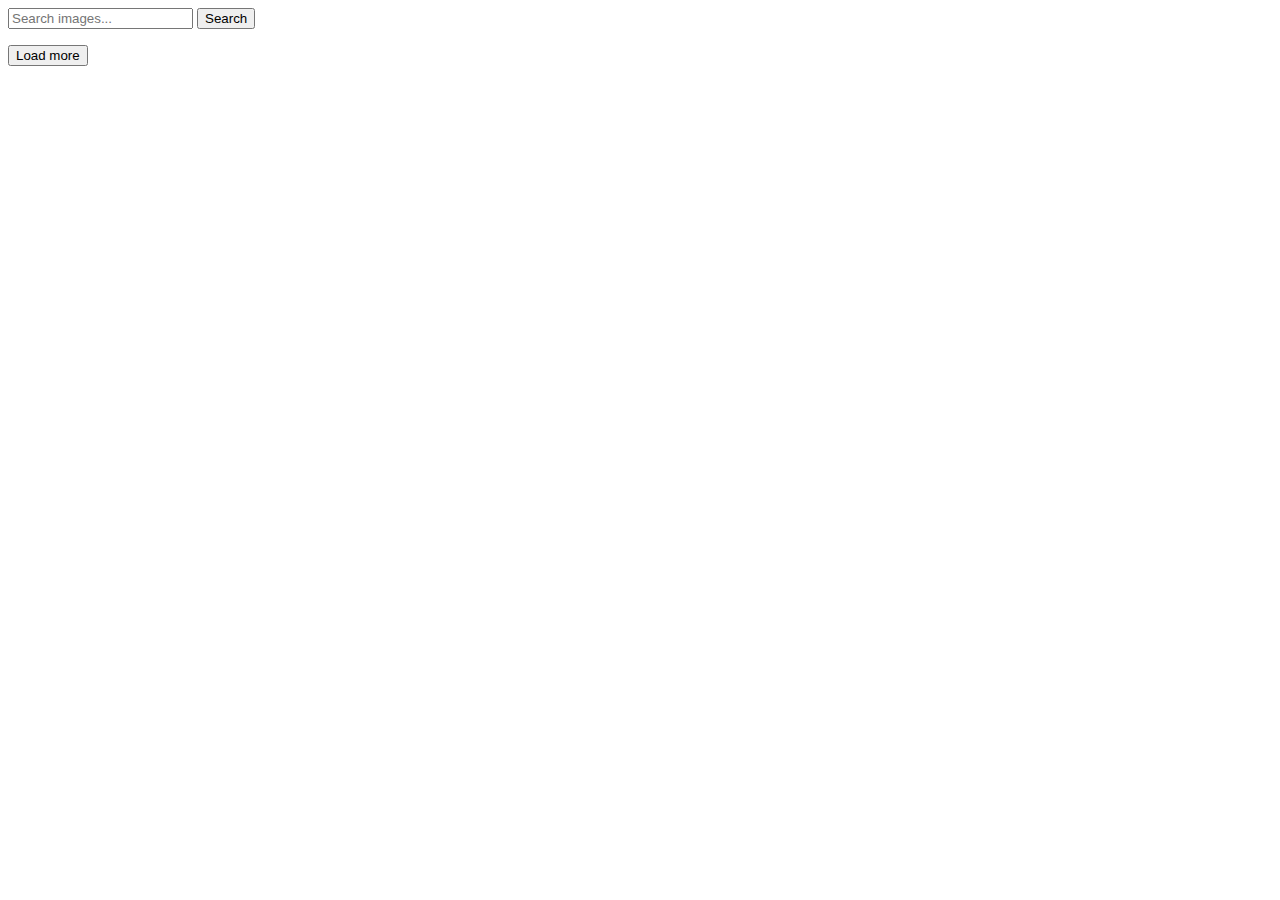
==== index.html @ b28ffed3 "Deploying to gh-pages from @ nglmn/goit-js-hw-12@cd2d8aba3acd02def47f181deba679a434cc1d84 🚀" ====
<!DOCTYPE html>
<html lang="en">
  <head>
    <meta charset="UTF-8" />
    <meta name="viewport" content="width=device-width, initial-scale=1.0" />
    <title>Vanilla App Template</title>
    
    
    <script type="module" crossorigin src="/goit-js-hw-12/commonHelpers.js"></script>
    <link rel="modulepreload" crossorigin href="/goit-js-hw-12/assets/vendor-288befee.js">
    <link rel="stylesheet" href="/goit-js-hw-12/assets/vendor-eb6030bc.css">
    <link rel="stylesheet" href="/goit-js-hw-12/assets/index-11578cf7.css">
  </head>
  <body>
    <form class="form">
      <div class="user-input-container">
        <input
          name="input"
          type="text"
          required
          placeholder="Search images..."
          class="request-input"
        />
        <button type="submit" class="btn fetching-btn">Search</button>
      </div>
      <ul class="gallery"></ul>
      <button id="more" type="submit" class="btn more">Load more</button>
    </form>
  </body>
</html>
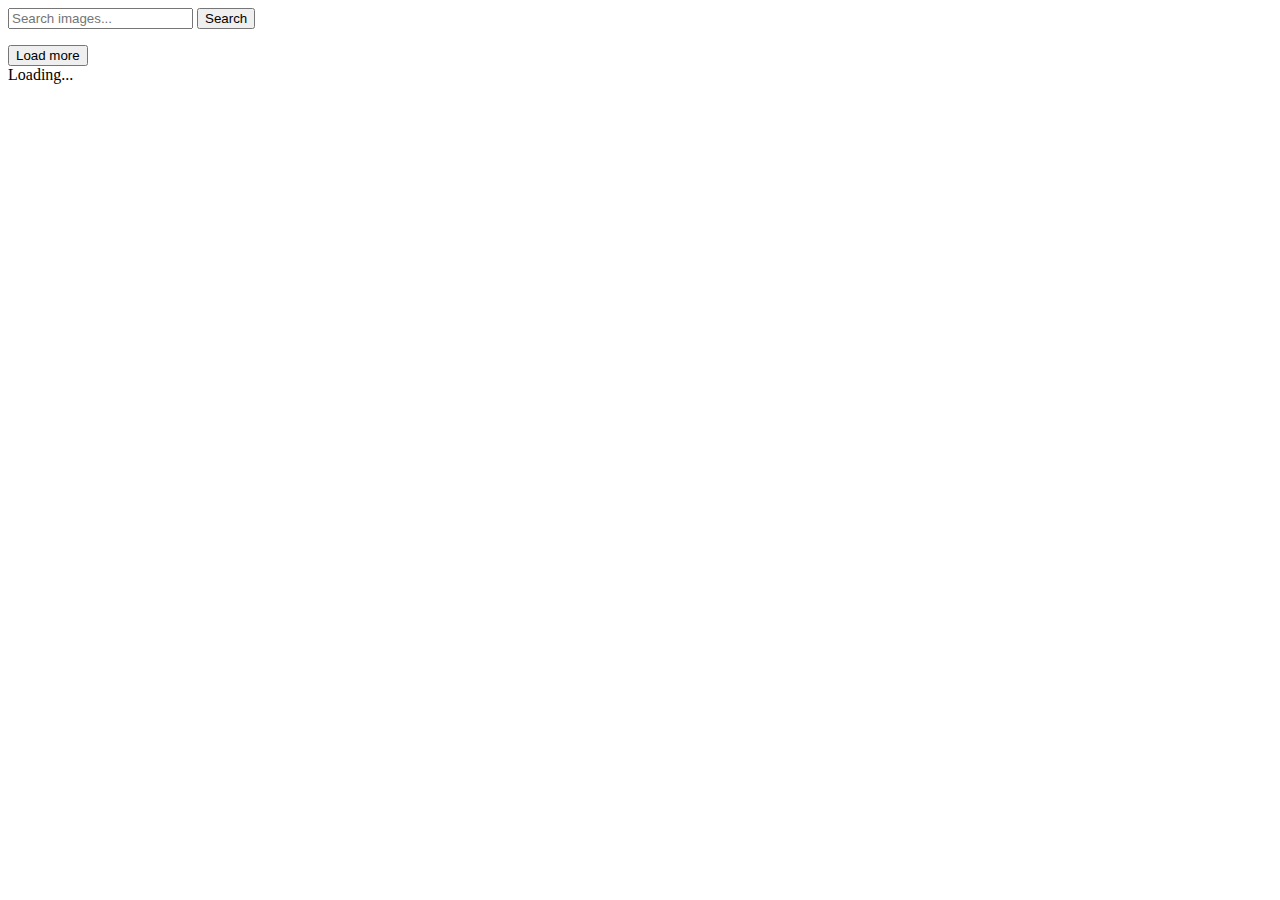
==== commit 22bc55e5: "Deploying to gh-pages from @ nglmn/goit-js-hw-12@5a91d71b189ba4329b515ba10d2a717b8525c11b 🚀" ====
--- a/index.html
+++ b/index.html
@@ -3,13 +3,19 @@
   <head>
     <meta charset="UTF-8" />
     <meta name="viewport" content="width=device-width, initial-scale=1.0" />
-    <title>Vanilla App Template</title>
+    <title>goit-hw-12</title>
+    <link
+      rel="stylesheet"
+      href="https://cdn.jsdelivr.net/npm/bootstrap@4.2.1/dist/css/bootstrap.min.css"
+      integrity="sha384-GJzZqFGwb1QTTN6wy59ffF1BuGJpLSa9DkKMp0DgiMDm4iYMj70gZWKYbI706tWS"
+      crossorigin="anonymous"
+    />
     
     
     <script type="module" crossorigin src="/goit-js-hw-12/commonHelpers.js"></script>
-    <link rel="modulepreload" crossorigin href="/goit-js-hw-12/assets/vendor-288befee.js">
-    <link rel="stylesheet" href="/goit-js-hw-12/assets/vendor-eb6030bc.css">
-    <link rel="stylesheet" href="/goit-js-hw-12/assets/index-11578cf7.css">
+    <link rel="modulepreload" crossorigin href="/goit-js-hw-12/assets/vendor-0cc93ea0.js">
+    <link rel="stylesheet" href="/goit-js-hw-12/assets/vendor-8c8fa3ea.css">
+    <link rel="stylesheet" href="/goit-js-hw-12/assets/index-c28d2069.css">
   </head>
   <body>
     <form class="form">
@@ -24,7 +30,27 @@
         <button type="submit" class="btn fetching-btn">Search</button>
       </div>
       <ul class="gallery"></ul>
-      <button id="more" type="submit" class="btn more">Load more</button>
+      <button type="button" class="btn more">Load more</button>
+      <div class="d-flex justify-content-center text-primary spinner">
+        <div class="spinner-border" role="status">
+          <span class="sr-only">Loading...</span>
+        </div>
+      </div>
     </form>
+    <script
+      src="https://code.jquery.com/jquery-3.3.1.slim.min.js"
+      integrity="sha384-q8i/X+965DzO0rT7abK41JStQIAqVgRVzpbzo5smXKp4YfRvH+8abtTE1Pi6jizo"
+      crossorigin="anonymous"
+    ></script>
+    <script
+      src="https://cdn.jsdelivr.net/npm/popper.js@1.14.6/dist/umd/popper.min.js"
+      integrity="sha384-wHAiFfRlMFy6i5SRaxvfOCifBUQy1xHdJ/yoi7FRNXMRBu5WHdZYu1hA6ZOblgut"
+      crossorigin="anonymous"
+    ></script>
+    <script
+      src="https://cdn.jsdelivr.net/npm/bootstrap@4.2.1/dist/js/bootstrap.min.js"
+      integrity="sha384-B0UglyR+jN6CkvvICOB2joaf5I4l3gm9GU6Hc1og6Ls7i6U/mkkaduKaBhlAXv9k"
+      crossorigin="anonymous"
+    ></script>
   </body>
 </html>
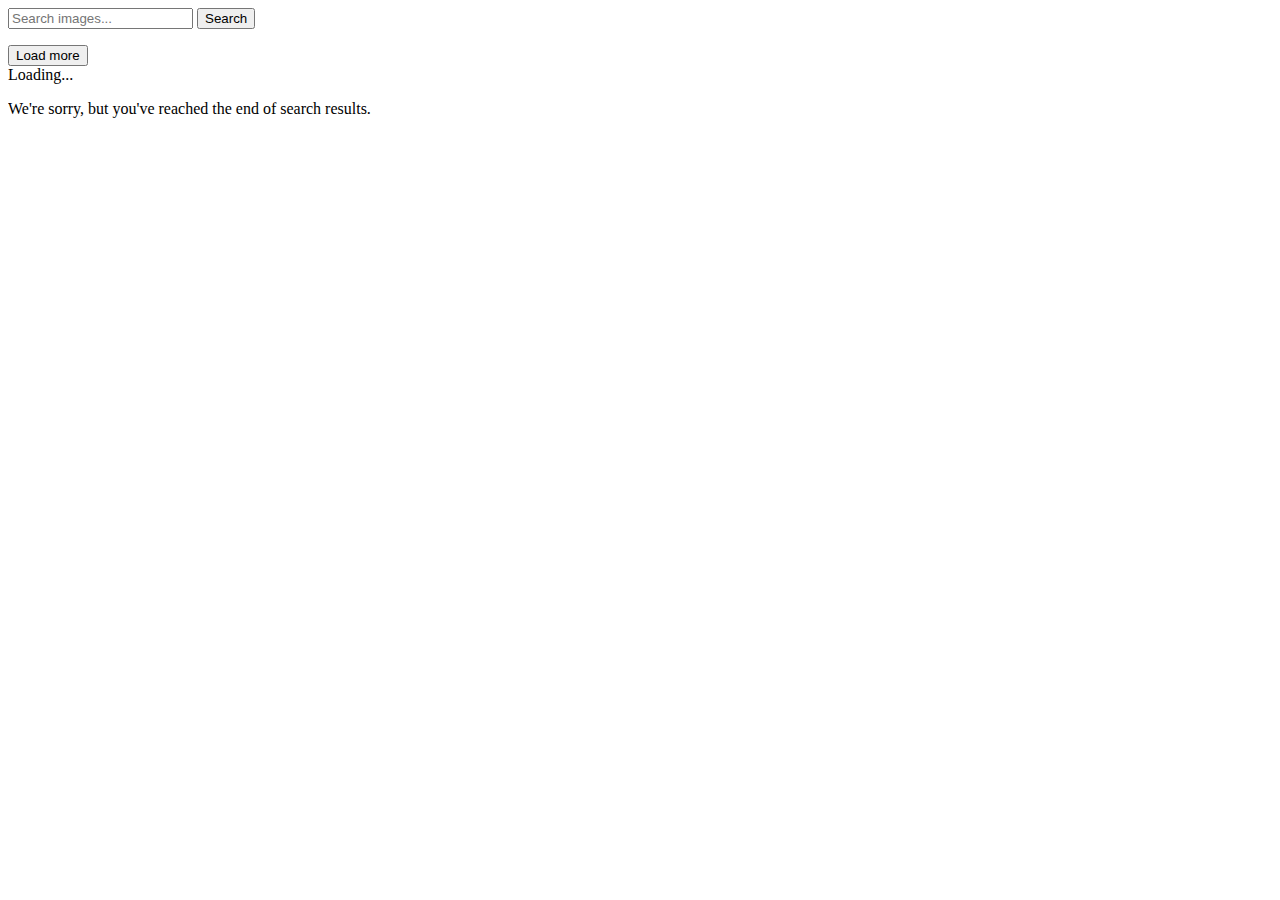
==== commit abbc16ef: "Deploying to gh-pages from @ nglmn/goit-js-hw-12@829871a5986c1dc6b4fbffed9bee3ae098dcdde1 🚀" ====
--- a/index.html
+++ b/index.html
@@ -13,9 +13,9 @@
     
     
     <script type="module" crossorigin src="/goit-js-hw-12/commonHelpers.js"></script>
-    <link rel="modulepreload" crossorigin href="/goit-js-hw-12/assets/vendor-0cc93ea0.js">
-    <link rel="stylesheet" href="/goit-js-hw-12/assets/vendor-8c8fa3ea.css">
-    <link rel="stylesheet" href="/goit-js-hw-12/assets/index-c28d2069.css">
+    <link rel="modulepreload" crossorigin href="/goit-js-hw-12/assets/vendor-b52d9f5e.js">
+    <link rel="stylesheet" href="/goit-js-hw-12/assets/vendor-eb6030bc.css">
+    <link rel="stylesheet" href="/goit-js-hw-12/assets/index-998f6bd0.css">
   </head>
   <body>
     <form class="form">
@@ -52,5 +52,8 @@
       integrity="sha384-B0UglyR+jN6CkvvICOB2joaf5I4l3gm9GU6Hc1og6Ls7i6U/mkkaduKaBhlAXv9k"
       crossorigin="anonymous"
     ></script>
+    <p class="message">
+      We're sorry, but you've reached the end of search results.
+    </p>
   </body>
 </html>
